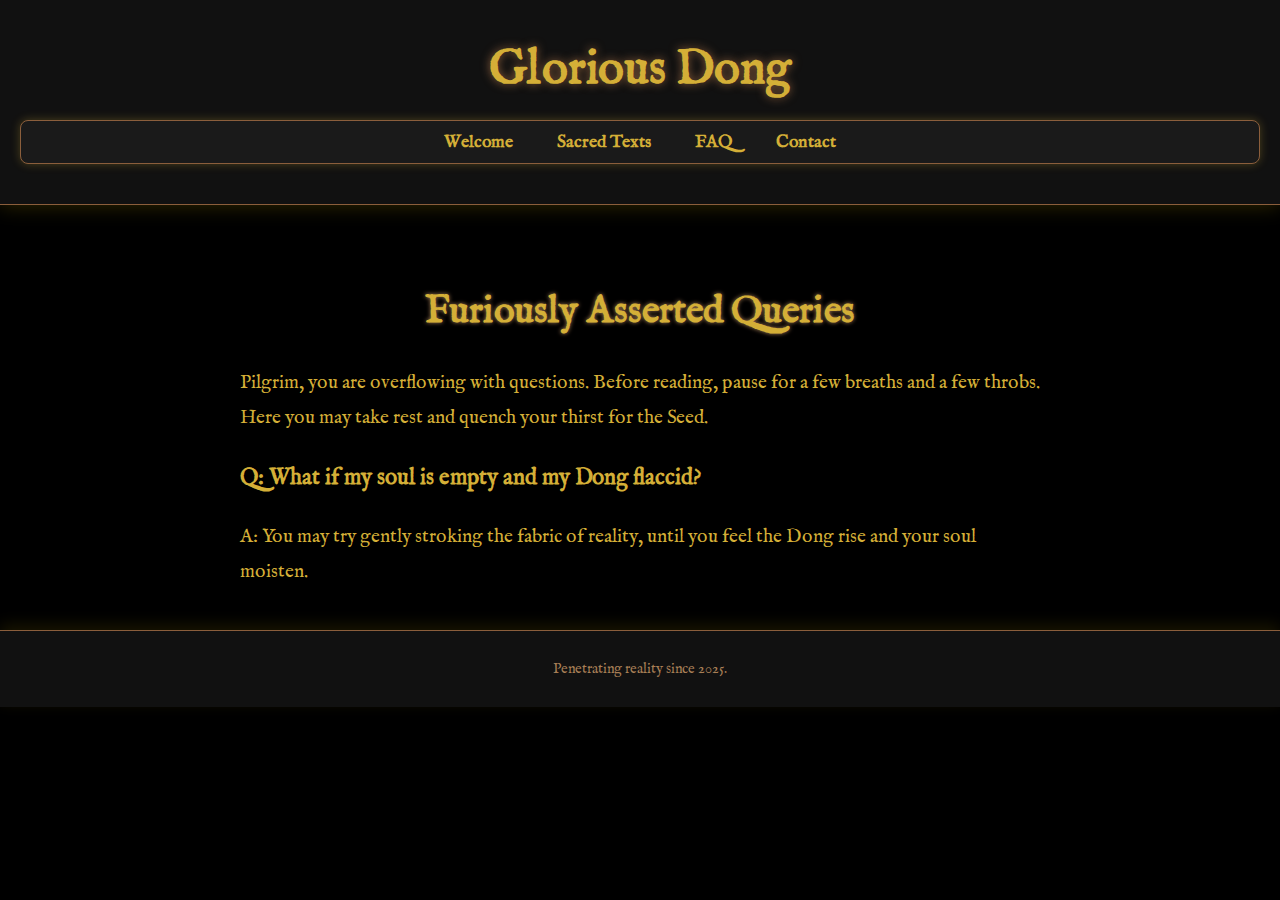
==== faq.html @ 08cf616d "basic web" ====
<!DOCTYPE html>
<html lang="en">
<head>
  <meta charset="UTF-8" />
  <meta name="viewport" content="width=device-width, initial-scale=1.0"/>
  <title>Glorious Dong</title>
  <link rel="stylesheet" href="style.css">
  <link rel="icon" type="image/x-icon" href="GD.ico">
</head>
<body>
  <header>
      <h1>Glorious Dong</h1>
      <nav>
        <ul>
          <li><a href="index.html">Welcome</a></li>
          <li><a href="texts.html">Sacred Texts</a></li>
          <li><a href="faq.html">FAQ</a></li>
          <li><a href="contact.html">Contact</a></li>
        </ul>
      </nav>
  </header>
  <main>
    <section>
      <h2>Furiously Asserted Queries</h2>
      <p>Pilgrim, you are overflowing with questions. Before reading, pause for a few breaths and a few throbs. Here you may take rest and quench your thirst for the Seed.</p>

      <h3>Q: What if my soul is empty and my Dong flaccid?</h3>
      A: You may try gently stroking the fabric of reality, until you feel the Dong rise and your soul moisten.
    </section>
  </main>
  <footer>
    <p>Penetrating reality since 2025.</p>
  </footer>
</body>
</html>
---- style.css ----
/* im-fell-english-regular - latin */
@font-face {
  font-display: swap; /* Check https://developer.mozilla.org/en-US/docs/Web/CSS/@font-face/font-display for other options. */
  font-family: 'IM Fell English';
  font-style: normal;
  font-weight: 400;
  src: url('im-fell-english-v14-latin-regular.woff2') format('woff2'); /* Chrome 36+, Opera 23+, Firefox 39+, Safari 12+, iOS 10+ */
}
/* im-fell-english-italic - latin */
@font-face {
  font-display: swap; /* Check https://developer.mozilla.org/en-US/docs/Web/CSS/@font-face/font-display for other options. */
  font-family: 'IM Fell English';
  font-style: italic;
  font-weight: 400;
  src: url('im-fell-english-v14-latin-italic.woff2') format('woff2'); /* Chrome 36+, Opera 23+, Firefox 39+, Safari 12+, iOS 10+ */
}

body {
  background-color: #000;
  color: #d4af37;
  font-family: 'IM Fell English', Georgia, serif;
  margin: 0;
  padding: 0;
}

header {
  background-color: #111;
  padding: 40px 20px;
  text-align: center;
  border-bottom: 1px solid #8b5e3c;
  box-shadow: 0 0 20px rgba(255, 215, 0, 0.2);
}

a {
  color: #d4af37;
  text-decoration: underline dotted ;
  text-underline-offset: 3px;
  font-weight: bold;
  transition: color 0.3s ease, text-shadow 0.3s ease;
}

a:hover {
  color: #fff4c2;
  text-shadow: 0 0 8px #d4af37;
}


header h1 {
  font-size: 3em;
  margin: 0;
  color: #d4af37;
  text-shadow: 0 0 10px #8b5e3c;
  animation: glow-pulse 2s infinite ease-in-out;
}

@keyframes glow-pulse {
  0%, 100% {
    text-shadow: 0 0 10px #8b5e3c;
  }
  50% {
    text-shadow: 0 0 20px #8b5e3c, 0 0 30px #a87f56;
  }
}

@keyframes throb {
  0%, 40% {
    transform: scale(1);
  }
  20% {
    transform: scale(1.05);
  }
}

.throb {
  display: inline-block;
  animation: throb 1s infinite ease-in-out;
  transform-origin: center;
}

nav ul {
  list-style: none;
  padding: 0;
  margin: 20px 0 0 0;
  display: flex;
  justify-content: center;
  align-items: center;
  flex-wrap: wrap;
  gap: 20px;
  background-color: #1a1a1a;
  border: 1px solid #8b5e3c;
  border-radius: 8px;
  padding: 10px 20px;
  box-shadow: 0 0 10px rgba(212, 175, 55, 0.3);
}

nav a {
  color: #d4af37;
  text-decoration: none;
  font-weight: bold;
  font-size: 1.1em;
  padding: 6px 12px;
  border-radius: 4px;
  transition: all 0.3s;
}

nav a:hover {
  color: #000;
  background-color: #d4af37;
  text-decoration: none;
}

main {
  padding: 40px 20px;
  max-width: 800px;
  margin: auto;
  font-size: 1.2em;
  line-height: 1.8;
}

.intro {
  padding: 40px 0;
}

h2 {
  font-size: 2em;
  text-align: center;
  margin-bottom: 20px;
  text-shadow: 0 0 4px #a87f56;
}

.intro p {
  font-style: normal;
  font-size: 1.2em;
  color: #d4af37;
}

.scripture {
  margin-top: 40px;
  background-color: #aaa38f;
  background-image: url('https://www.transparenttextures.com/patterns/paper-fibers.png');
  background-size: cover;
  border: 2px solid #c9ba96;
  padding: 30px;
  border-radius: 6px;
  font-family: 'IM Fell English', serif;
  color: #2b1b0e;
  box-shadow: inset 0 0 10px rgba(0, 0, 0, 0.2);
  position: relative;
}

.scripture h3 {
  text-align: center;
  font-size: 1.8em;
  margin-bottom: 20px;
  text-decoration: underline;
}

.scripture p {
  font-size: 1.2em;
  line-height: 1.8;
  position: relative;
}

.scripture p::first-letter {
  font-size: 2em;
  color: #5c3b1e;
  float: left;
  margin-right: 1em;
  font-weight: bold;
}

footer {
  text-align: center;
  padding: 15px;
  border-top: 1px solid #8b5e3c;
  font-size: 0.9em;
  background-color: #111;
  box-shadow: 0 -5px 15px rgba(255, 215, 0, 0.1);
  color: #a87f56;
}
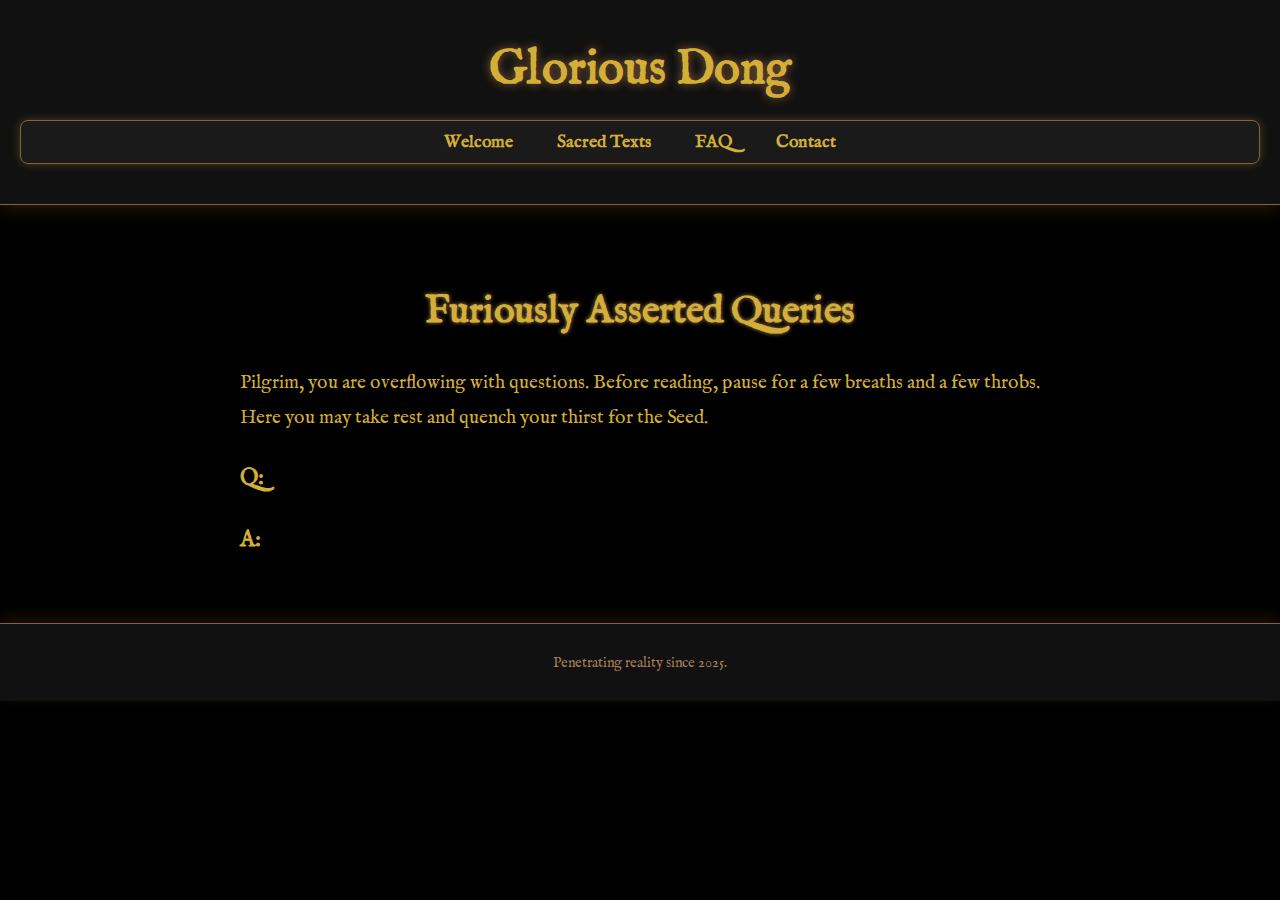
==== commit 469487fe: "Update faq.html" ====
--- a/faq.html
+++ b/faq.html
@@ -24,8 +24,8 @@
       <h2>Furiously Asserted Queries</h2>
       <p>Pilgrim, you are overflowing with questions. Before reading, pause for a few breaths and a few throbs. Here you may take rest and quench your thirst for the Seed.</p>
 
-      <h3>Q: What if my soul is empty and my Dong flaccid?</h3>
-      A: You may try gently stroking the fabric of reality, until you feel the Dong rise and your soul moisten.
+      <h3>Q:</h3>
+      <h3>A:</h3> 
     </section>
   </main>
   <footer>
